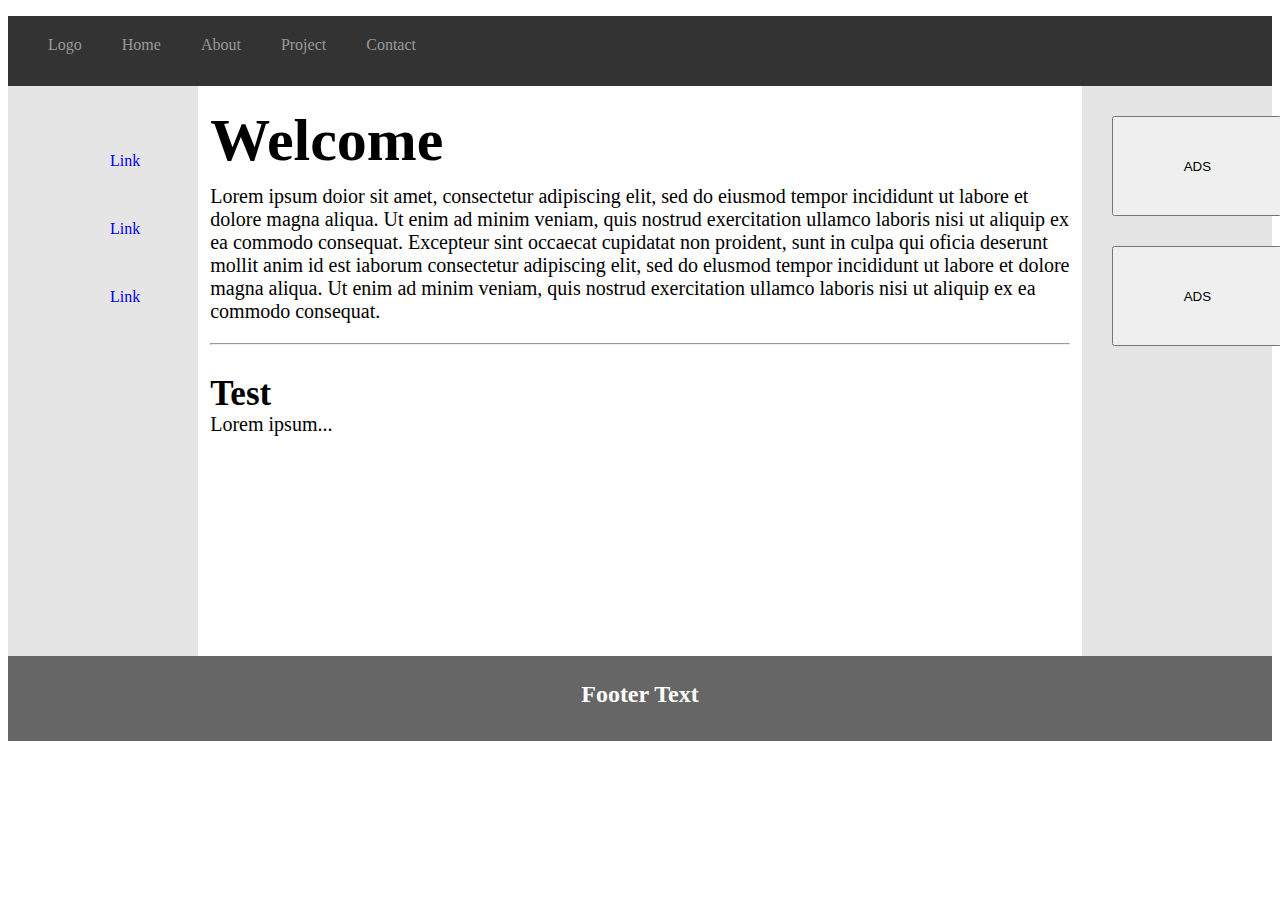
==== SS 7 - Thiết kế bố cục trang web/BAI TAP/tao_layout_voi_RWD_muc_tieu/layout_rwd.html @ 985f9001 "CSS" ====
<!DOCTYPE html>
<html lang="en">
<head>
    <meta charset="UTF-8">
    <title>Tạo layout với RWD</title>
    <link rel="stylesheet" type="text/css" href="index.css">
</head>
<body>
<div id="header">
    <ul class="container">
        <li><a href="#">Logo</a></li>
        <li><a href="#">Home</a></li>
        <li><a href="#">About</a></li>
        <li><a href="#">Project</a></li>
        <li><a href="#">Contact</a></li>
    </ul>
</div>
<div id="main">
    <h1>Welcome</h1>
    <p>Lorem ipsum doior sit amet, consectetur adipiscing elit, sed do eiusmod tempor incididunt ut labore et
        dolore magna aliqua. Ut enim ad minim veniam, quis nostrud exercitation ullamco laboris nisi ut aliquip ex ea
        commodo consequat. Excepteur sint occaecat cupidatat non proident, sunt in culpa qui oficia deserunt
        mollit anim id est iaborum consectetur adipiscing elit, sed do elusmod tempor incididunt ut labore et dolore
        magna aliqua. Ut enim ad minim veniam, quis nostrud exercitation ullamco laboris nisi ut aliquip ex ea
        commodo consequat.</p>
    <hr>
    <h2>Test</h2>
    <p>Lorem ipsum...</p>
</div>
<div id="sidebar1">
    <button type="button">ADS</button>
    <button type="button">ADS</button>
</div>
<div id="sidebar2">
    <ul class="container2">
        <li><a href="#">Link</a></li>
        <li><a href="#">Link</a></li>
        <li><a href="#">Link</a></li>
    </ul>
</div>
<div id="footer">
    <h2>Footer Text</h2>
</div>
</body>
</html>
---- SS 7 - Thiết kế bố cục trang web/BAI TAP/tao_layout_voi_RWD_muc_tieu/index.css ----
#header {
    background: #333333;
    height: 70px;
    width: 100%;
}
#header .container {
    display: flex;
    list-style-type: none;
}
#header .container li {
    padding-right: 40px;
    padding-top: 20px;
}
#header .container li a {
    text-decoration: none;
    color: #999999;
}
#header .container li a:hover {
    background-color: black;
    border: 10px solid black;
    padding-top: 10px;
    padding-bottom: 22px;
    color: white;
}
#sidebar1 {
    background: #e5e5e5;
    height: 570px;
    width: 15%;
    float: right;
}
#main {
    background: rgb(255, 255, 255);
    height: 570px;
    width: 68%;
    margin-left: 16%;
    float: left;
    font-family: Calibri, serif;
}
#main h1 {
    font-size: 60px;
    margin-top: 20px;
}
#main p {
    font-size: 20px;
    margin-top: -30px;
}
#main h2 {
    font-size: 35px;
}
#sidebar2 {
    background: #e5e5e5;
    height: 570px;
    width: 15%;
}
#sidebar2 ul{
    position: absolute;
    left: 70px;
    list-style-type: none;
}
#sidebar2 li a{
    text-decoration: none;
    display: inline-block;
    padding-top: 50px;
}
#sidebar1 button {
    display: block;
    width: 170px;
    height: 100px;
    margin-left: 30px;
    margin-top: 30px;
}
#footer {
    background: #666666;
    height: 80px;
    color: white;
    text-align: center;
    padding-top: 5px;
}
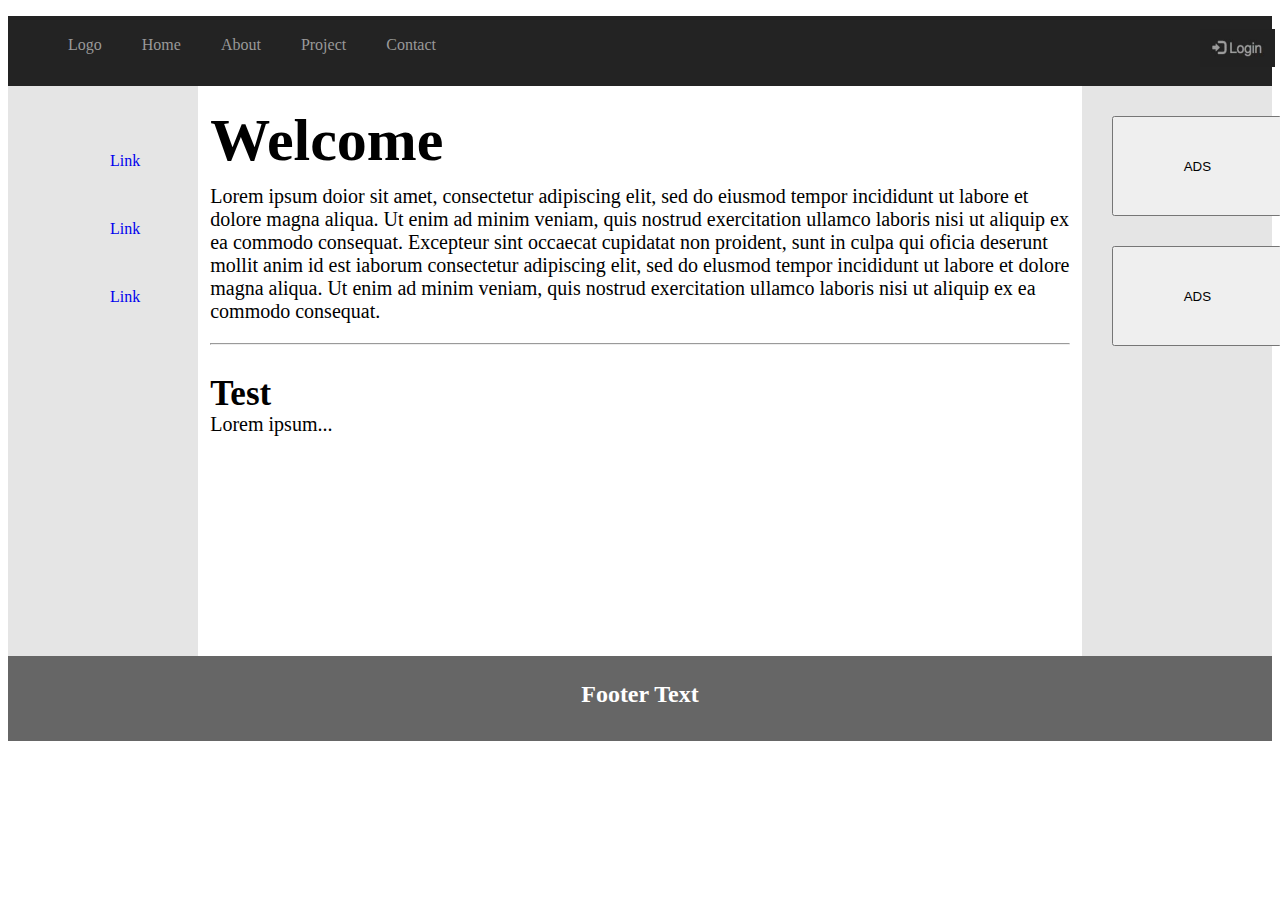
==== commit 5134f09d: "CSS" ====
--- a/SS 7 - Thiết kế bố cục trang web/BAI TAP/tao_layout_voi_RWD_muc_tieu/layout_rwd.html
+++ b/SS 7 - Thiết kế bố cục trang web/BAI TAP/tao_layout_voi_RWD_muc_tieu/layout_rwd.html
@@ -13,6 +13,7 @@
         <li><a href="#">About</a></li>
         <li><a href="#">Project</a></li>
         <li><a href="#">Contact</a></li>
+        <img src="login.png" alt="Ảnh login">
     </ul>
 </div>
 <div id="main">
--- a/SS 7 - Thiết kế bố cục trang web/BAI TAP/tao_layout_voi_RWD_muc_tieu/index.css
+++ b/SS 7 - Thiết kế bố cục trang web/BAI TAP/tao_layout_voi_RWD_muc_tieu/index.css
@@ -1,5 +1,5 @@
 #header {
-    background: #333333;
+    background: rgba(5, 5, 5, 0.88);
     height: 70px;
     width: 100%;
 }
@@ -8,12 +8,13 @@
     list-style-type: none;
 }
 #header .container li {
-    padding-right: 40px;
-    padding-top: 20px;
+    padding: 20px;
+
 }
 #header .container li a {
     text-decoration: none;
     color: #999999;
+    text-align: center;
 }
 #header .container li a:hover {
     background-color: black;
@@ -21,6 +22,11 @@
     padding-top: 10px;
     padding-bottom: 22px;
     color: white;
+}
+#header img {
+    margin-left: 90%;
+    margin-top: 13px;
+    position: fixed;
 }
 #sidebar1 {
     background: #e5e5e5;
